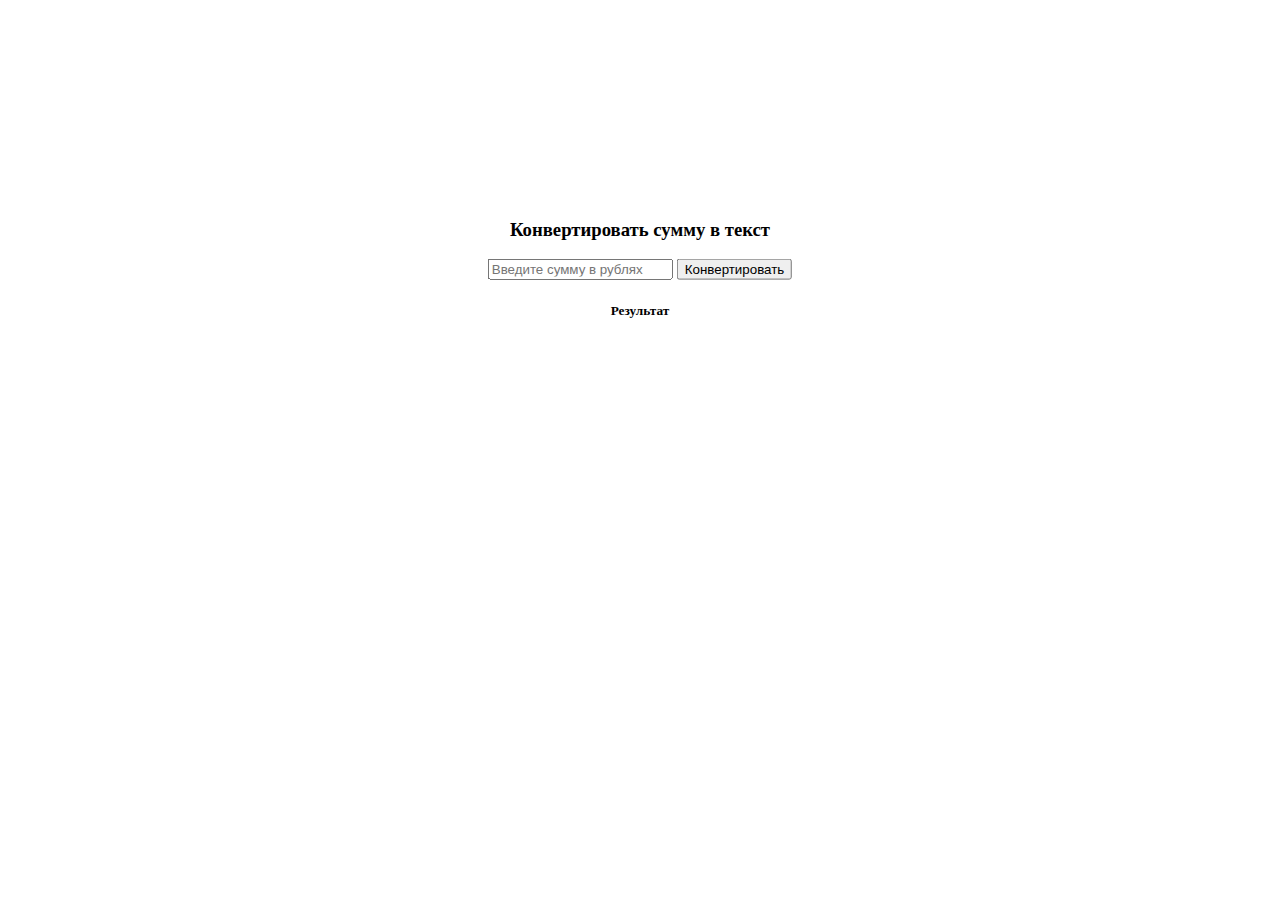
==== index.html @ d09f30a4 "Добавлен скелет страницы для конвертации в web" ====
<!DOCTYPE html>
<html>
  <head>
    <link
      href="https://cdn.jsdelivr.net/npm/bootstrap@5.3.0-alpha1/dist/css/bootstrap.min.css"
      rel="stylesheet"
      integrity="sha384-GLhlTQ8iRABdZLl6O3oVMWSktQOp6b7In1Zl3/Jr59b6EGGoI1aFkw7cmDA6j6gD"
      crossorigin="anonymous"
    />
    <script
      src="https://cdn.jsdelivr.net/npm/bootstrap@5.3.0-alpha1/dist/js/bootstrap.bundle.min.js"
      integrity="sha384-w76AqPfDkMBDXo30jS1Sgez6pr3x5MlQ1ZAGC+nuZB+EYdgRZgiwxhTBTkF7CXvN"
      crossorigin="anonymous"
    ></script>
    <title>Numbers to text</title>
    <style>
      .mainContainer {
        max-width: 900px;
        margin: 0;
        border: 3px #638fff;
        border-radius: 20px;
        padding: 30px;
        position: absolute;
        top: 30%;
        left: 50%;
        margin-right: -50%;
        transform: translate(-50%, -50%);
      }
      h3, h5 {
        text-align: center;
      }
    </style>
  </head>
  <body>
    <div class="mainContainer">
      <h3 class="mb-3">Конвертировать сумму в текст</h3>
      <div class="input-group mb-3">
        <input
          type="text"
          class="form-control"
          placeholder="Введите сумму в рублях"
          aria-describedby="button-addon2"
        />
        <button
          class="btn btn-outline-secondary"
          type="button"
          id="button-addon2"
        >
          Конвертировать
        </button>
      </div>
      <h5>Результат</h5>
    </div>
  </body>
</html>
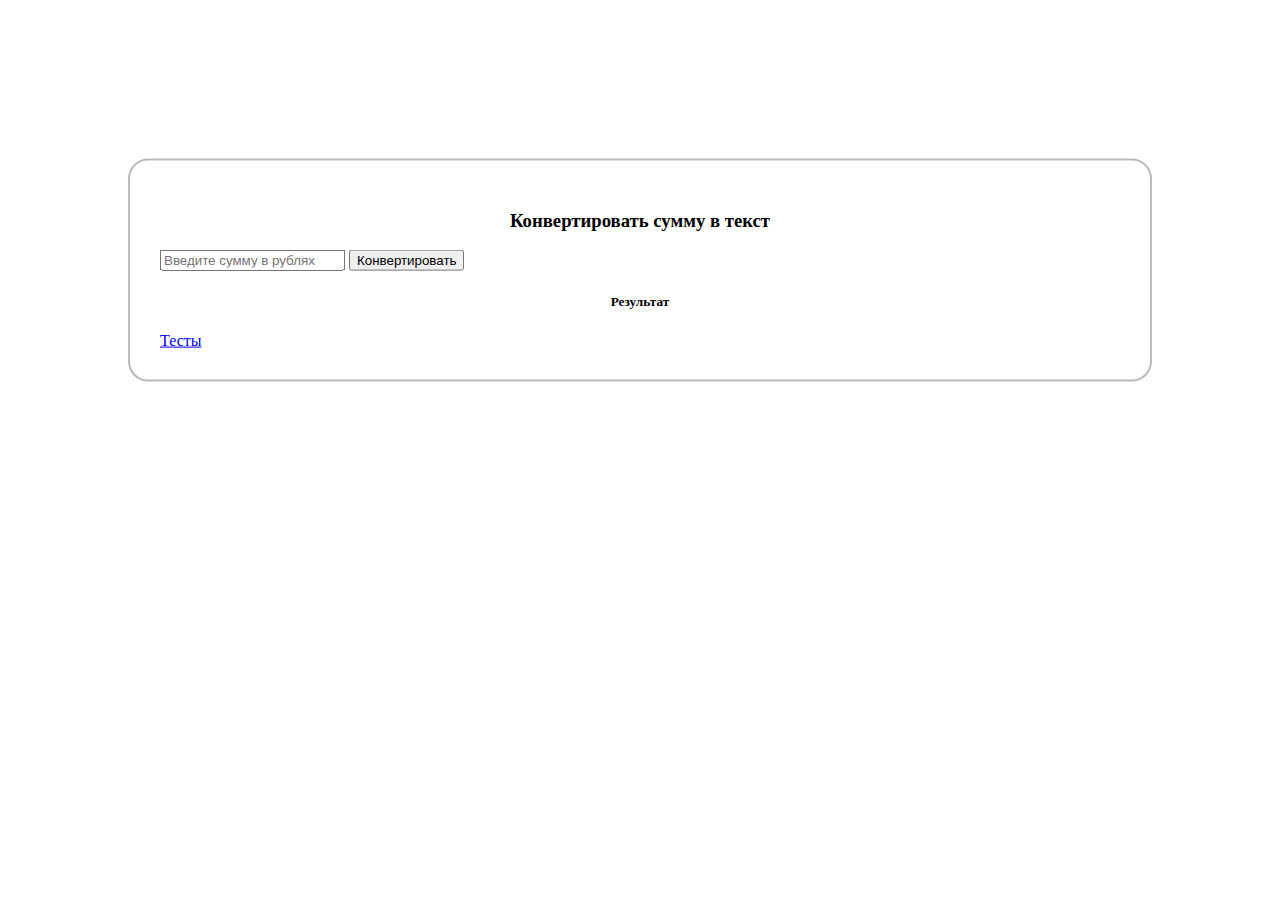
==== commit a12693aa: "release" ====
--- a/index.html
+++ b/index.html
@@ -12,12 +12,14 @@
       integrity="sha384-w76AqPfDkMBDXo30jS1Sgez6pr3x5MlQ1ZAGC+nuZB+EYdgRZgiwxhTBTkF7CXvN"
       crossorigin="anonymous"
     ></script>
+    <script src="https://snipp.ru/cdn/jquery/2.1.1/jquery.min.js"></script>
+    <script src="./numToText.js"></script>
     <title>Numbers to text</title>
     <style>
       .mainContainer {
-        max-width: 900px;
+        width: 75%;
         margin: 0;
-        border: 3px #638fff;
+        border: solid 2px #3e3e3e5b;
         border-radius: 20px;
         padding: 30px;
         position: absolute;
@@ -26,8 +28,13 @@
         margin-right: -50%;
         transform: translate(-50%, -50%);
       }
-      h3, h5 {
+      h3,
+      h5 {
         text-align: center;
+      }
+      h5 {
+        margin-left: 50px;
+        margin-right: 50px;
       }
     </style>
   </head>
@@ -40,16 +47,34 @@
           class="form-control"
           placeholder="Введите сумму в рублях"
           aria-describedby="button-addon2"
+          id="inputValue"
         />
         <button
           class="btn btn-outline-secondary"
           type="button"
-          id="button-addon2"
+          id="convertButton"
+          onclick="{
+            const inputValue = document.getElementById('inputValue').value
+            document.getElementById('result').innerHTML = !!inputValue ? numToText(inputValue) : 'Результат'
+                    }"
         >
           Конвертировать
         </button>
       </div>
-      <h5>Результат</h5>
+      <h5 id="result">Результат</h5>
+      <div class="d-grid gap-2 mt-3">
+        <a class="btn btn-outline-secondary" type="button" href="./tests.html">
+          Тесты
+        </a>
+      </div>
     </div>
   </body>
+  <script>
+    $("#inputValue").keyup(function (event) {
+      if (event.keyCode == 13) {
+        $("#convertButton").click();
+        //$(this).val("");
+      }
+    });
+  </script>
 </html>
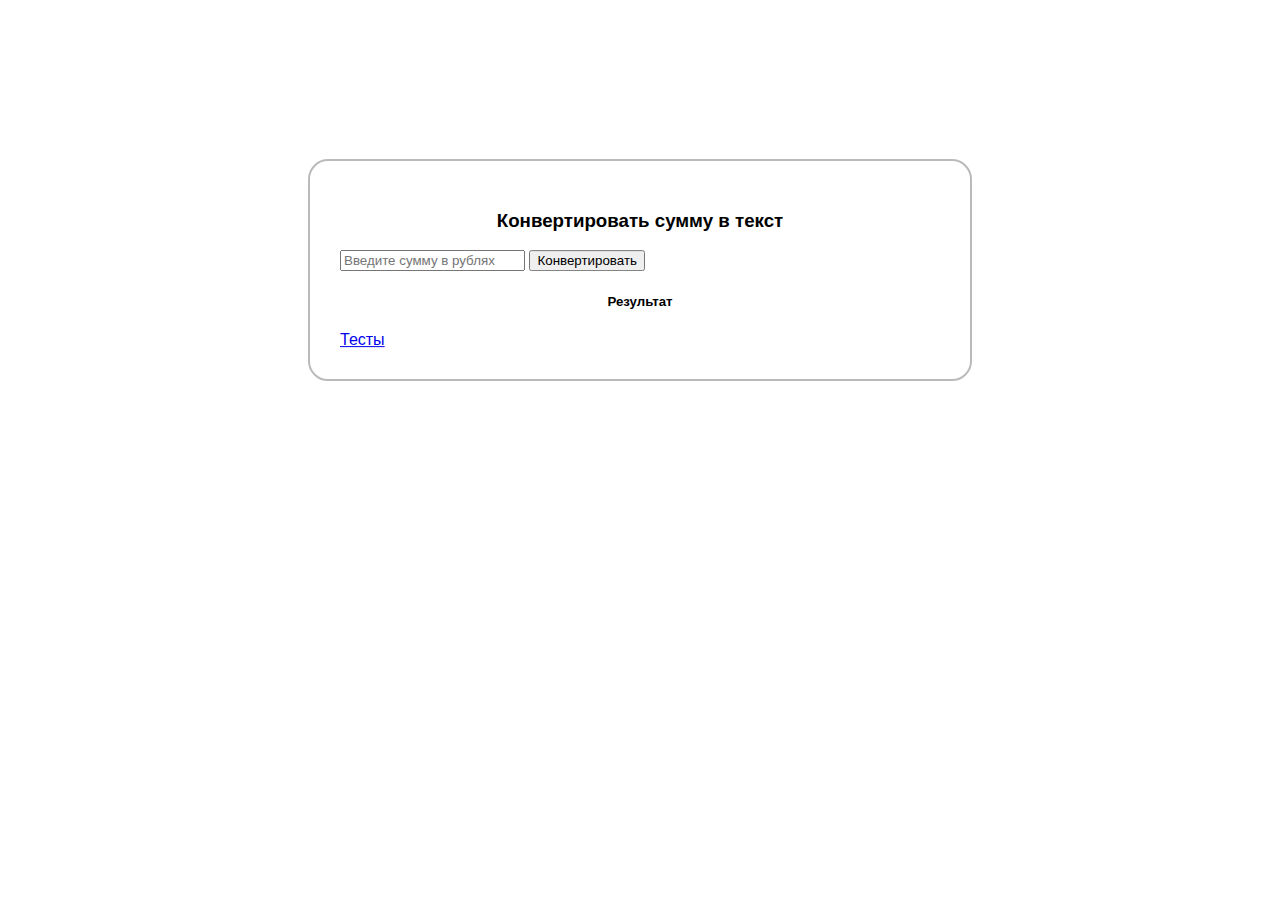
==== commit f8479235: "web interface improved" ====
--- a/index.html
+++ b/index.html
@@ -16,8 +16,12 @@
     <script src="./numToText.js"></script>
     <title>Numbers to text</title>
     <style>
+      body {
+        font-family: 'Roboto', sans-serif;
+      }
       .mainContainer {
-        width: 75%;
+        width: 90%;
+        max-width: 600px;
         margin: 0;
         border: solid 2px #3e3e3e5b;
         border-radius: 20px;
@@ -27,6 +31,10 @@
         left: 50%;
         margin-right: -50%;
         transform: translate(-50%, -50%);
+        transition: 0.6s ease-out;
+      }
+      .mainContainer:hover {
+        box-shadow: 0 0 50px  #3e3e3e7f;
       }
       h3,
       h5 {
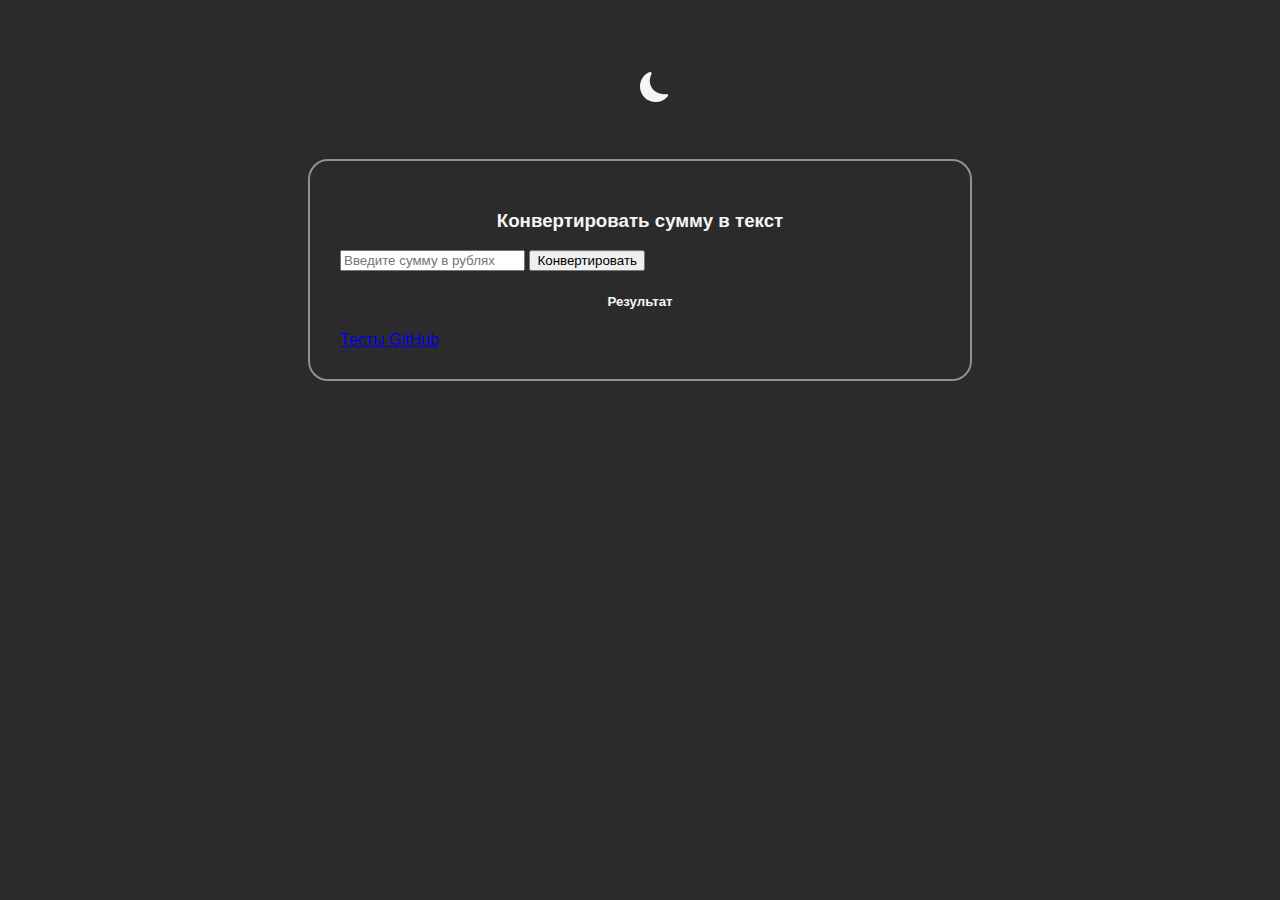
==== commit c18ae53a: "add day/nigth switch" ====
--- a/index.html
+++ b/index.html
@@ -17,13 +17,13 @@
     <title>Numbers to text</title>
     <style>
       body {
-        font-family: 'Roboto', sans-serif;
+        font-family: "Roboto", sans-serif;
+        transition: 1s;
       }
-      .mainContainer {
+      #mainContainer {
         width: 90%;
         max-width: 600px;
         margin: 0;
-        border: solid 2px #3e3e3e5b;
         border-radius: 20px;
         padding: 30px;
         position: absolute;
@@ -33,21 +33,97 @@
         transform: translate(-50%, -50%);
         transition: 0.6s ease-out;
       }
-      .mainContainer:hover {
-        box-shadow: 0 0 50px  #3e3e3e7f;
+      .day {
+        border: solid 2px rgb(144, 144, 144);
+        color: rgb(10, 10, 10);
+      }
+      .nigth {
+        border: solid 2px rgb(144, 144, 144);
+        color: rgb(245, 245, 245);
+      }
+      .day:hover {
+        border: solid 2px #0000005b;
+        box-shadow: 0 0 50px #4d4d4d7f;
+        background-color: rgb(245, 245, 245);
+      }
+      .nigth:hover {
+        border: solid 2px #ffffff5b;
+        box-shadow: 0 0 50px #a4a4a47f;
+        background-color: #242424;
+      }
+      
+      .settings {
+        left: 50%;
+        margin-right: -50%;
+        top: 8%;
+        transform: translate(-50%, -50%);
+        background-color: rgba(255, 0, 0, 0.26);
+        position: absolute;
+        text-align: center;
+      }
+      .logoDN {
+        position: absolute;
+        transition: 0.6s ease-out;
+      }
+      .logoDN:hover {
+        scale: 150%;
+      }
+      #dayLogo {
+        color: rgb(0, 0, 0);
+        display: none;
       }
       h3,
       h5 {
         text-align: center;
       }
-      h5 {
+      /* h5 {
         margin-left: 50px;
         margin-right: 50px;
-      }
+      } */
     </style>
   </head>
-  <body>
-    <div class="mainContainer">
+  <body style="background-color: #2b2b2b; color: rgb(245, 245, 245);">
+    <div class="settings">
+      <svg
+        id="nigthLogo"
+        xmlns="http://www.w3.org/2000/svg"
+        width="30"
+        height="30"
+        fill="currentColor"
+        class="bi bi-moon-fill logoDN"
+        viewBox="0 0 16 16"
+        onclick="{
+          document.getElementById('nigthLogo').style.display = 'none';
+          document.getElementById('dayLogo').style.display = 'block';
+          document.getElementById('mainContainer').className = 'day';
+          document.querySelector('body').style.backgroundColor = 'rgb(245, 245, 245)'
+        }"
+      >
+        <path
+          d="M6 .278a.768.768 0 0 1 .08.858 7.208 7.208 0 0 0-.878 3.46c0 4.021 3.278 7.277 7.318 7.277.527 0 1.04-.055 1.533-.16a.787.787 0 0 1 .81.316.733.733 0 0 1-.031.893A8.349 8.349 0 0 1 8.344 16C3.734 16 0 12.286 0 7.71 0 4.266 2.114 1.312 5.124.06A.752.752 0 0 1 6 .278z"
+        />
+      </svg>
+      <svg
+        id="dayLogo"
+        xmlns="http://www.w3.org/2000/svg"
+        width="30"
+        height="30"
+        fill="currentColor"
+        class="bi bi-brightness-high-fill logoDN"
+        viewBox="0 0 16 16"
+        onclick="{
+          document.getElementById('dayLogo').style.display = 'none';
+          document.getElementById('nigthLogo').style.display = 'block';
+          document.getElementById('mainContainer').className = 'nigth';
+          document.querySelector('body').style.backgroundColor = '#2b2b2b'
+        }"
+      >
+        <path
+          d="M12 8a4 4 0 1 1-8 0 4 4 0 0 1 8 0zM8 0a.5.5 0 0 1 .5.5v2a.5.5 0 0 1-1 0v-2A.5.5 0 0 1 8 0zm0 13a.5.5 0 0 1 .5.5v2a.5.5 0 0 1-1 0v-2A.5.5 0 0 1 8 13zm8-5a.5.5 0 0 1-.5.5h-2a.5.5 0 0 1 0-1h2a.5.5 0 0 1 .5.5zM3 8a.5.5 0 0 1-.5.5h-2a.5.5 0 0 1 0-1h2A.5.5 0 0 1 3 8zm10.657-5.657a.5.5 0 0 1 0 .707l-1.414 1.415a.5.5 0 1 1-.707-.708l1.414-1.414a.5.5 0 0 1 .707 0zm-9.193 9.193a.5.5 0 0 1 0 .707L3.05 13.657a.5.5 0 0 1-.707-.707l1.414-1.414a.5.5 0 0 1 .707 0zm9.193 2.121a.5.5 0 0 1-.707 0l-1.414-1.414a.5.5 0 0 1 .707-.707l1.414 1.414a.5.5 0 0 1 0 .707zM4.464 4.465a.5.5 0 0 1-.707 0L2.343 3.05a.5.5 0 1 1 .707-.707l1.414 1.414a.5.5 0 0 1 0 .708z"
+        />
+      </svg>
+    </div>
+    <div id="mainContainer" class="nigth">
       <h3 class="mb-3">Конвертировать сумму в текст</h3>
       <div class="input-group mb-3">
         <input
@@ -74,6 +150,13 @@
         <a class="btn btn-outline-secondary" type="button" href="./tests.html">
           Тесты
         </a>
+        <a
+          class="btn btn-outline-secondary"
+          type="button"
+          href="https://github.com/igoromashov/numToText"
+        >
+          GitHub
+        </a>
       </div>
     </div>
   </body>
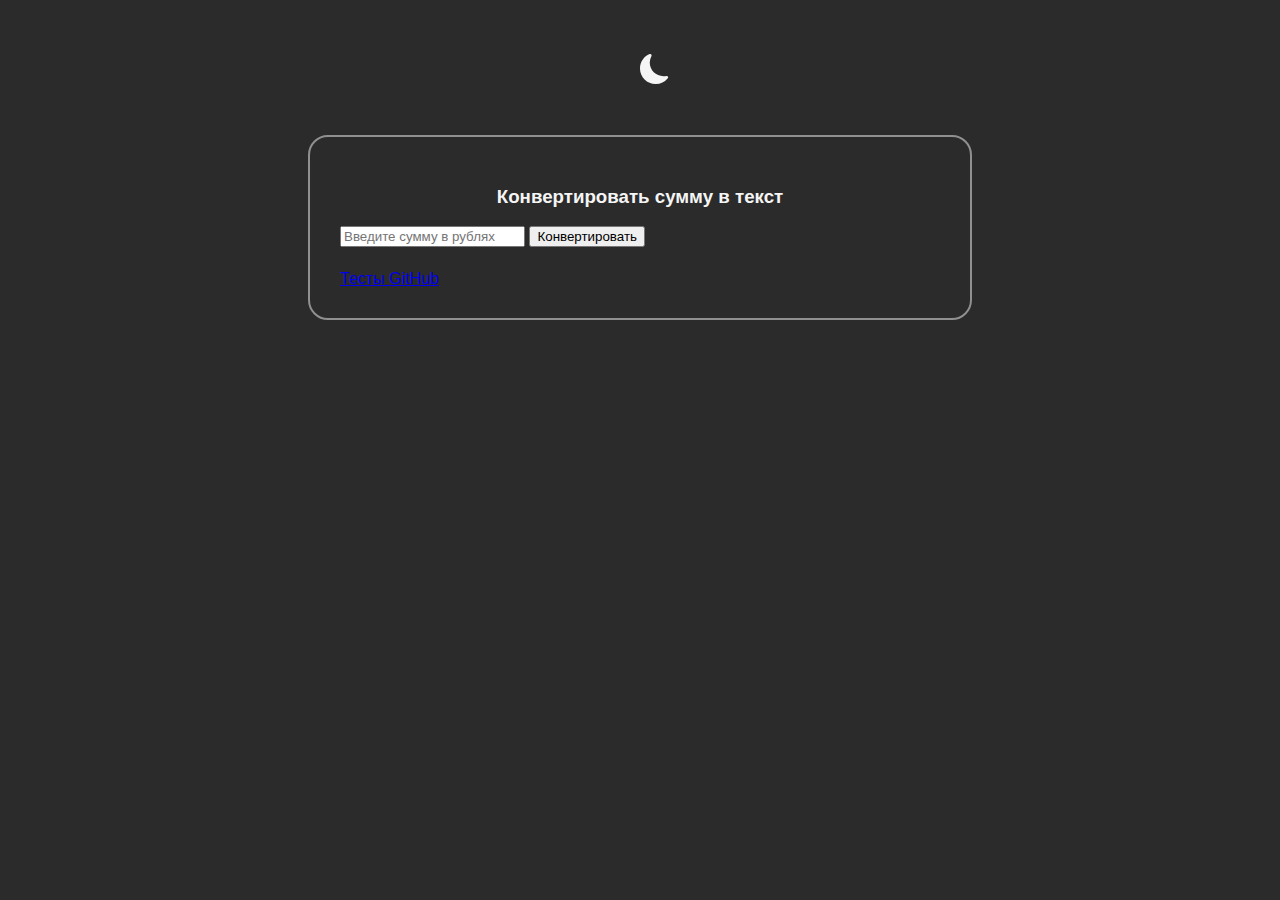
==== commit 479f20e6: "added few feature" ====
--- a/index.html
+++ b/index.html
@@ -20,18 +20,34 @@
         font-family: "Roboto", sans-serif;
         transition: 1s;
       }
+      h3,
+      h5 {
+        text-align: center;
+      }
+      #dayLogo {
+        color: rgb(0, 0, 0);
+        display: none;
+      }
       #mainContainer {
+        top: 15%;
+        transition: 0.6s ease-out;
+      }
+      #alert {
+        display: none;
+        align-items: center;
+        bottom: 10%;
+      }
+      #mainContainer,
+      #alert {
+        position: absolute;
         width: 90%;
         max-width: 600px;
         margin: 0;
         border-radius: 20px;
         padding: 30px;
-        position: absolute;
-        top: 30%;
         left: 50%;
         margin-right: -50%;
-        transform: translate(-50%, -50%);
-        transition: 0.6s ease-out;
+        transform: translate(-50%, 0);
       }
       .day {
         border: solid 2px rgb(144, 144, 144);
@@ -41,21 +57,20 @@
         border: solid 2px rgb(144, 144, 144);
         color: rgb(245, 245, 245);
       }
-      .day:hover {
+      #mainContainer.day:hover {
         border: solid 2px #0000005b;
         box-shadow: 0 0 50px #4d4d4d7f;
         background-color: rgb(245, 245, 245);
       }
-      .nigth:hover {
+      #mainContainer.nigth:hover {
         border: solid 2px #ffffff5b;
         box-shadow: 0 0 50px #a4a4a47f;
         background-color: #242424;
       }
-      
       .settings {
         left: 50%;
         margin-right: -50%;
-        top: 8%;
+        top: 6%;
         transform: translate(-50%, -50%);
         background-color: rgba(255, 0, 0, 0.26);
         position: absolute;
@@ -68,21 +83,9 @@
       .logoDN:hover {
         scale: 150%;
       }
-      #dayLogo {
-        color: rgb(0, 0, 0);
-        display: none;
-      }
-      h3,
-      h5 {
-        text-align: center;
-      }
-      /* h5 {
-        margin-left: 50px;
-        margin-right: 50px;
-      } */
     </style>
   </head>
-  <body style="background-color: #2b2b2b; color: rgb(245, 245, 245);">
+  <body style="background-color: #2b2b2b; color: rgb(245, 245, 245)">
     <div class="settings">
       <svg
         id="nigthLogo"
@@ -96,6 +99,7 @@
           document.getElementById('nigthLogo').style.display = 'none';
           document.getElementById('dayLogo').style.display = 'block';
           document.getElementById('mainContainer').className = 'day';
+          document.getElementById('alert').className = 'day';
           document.querySelector('body').style.backgroundColor = 'rgb(245, 245, 245)'
         }"
       >
@@ -115,6 +119,7 @@
           document.getElementById('dayLogo').style.display = 'none';
           document.getElementById('nigthLogo').style.display = 'block';
           document.getElementById('mainContainer').className = 'nigth';
+          document.getElementById('alert').className = 'nigth';
           document.querySelector('body').style.backgroundColor = '#2b2b2b'
         }"
       >
@@ -138,15 +143,59 @@
           type="button"
           id="convertButton"
           onclick="{
-            const inputValue = document.getElementById('inputValue').value
-            document.getElementById('result').innerHTML = !!inputValue ? numToText(inputValue) : 'Результат'
-                    }"
+            const inputValue = document.getElementById('inputValue').value;
+            const result = document.getElementById('result');
+            const copyStyle = document.getElementById('copy').style;
+            document.getElementById('alert').style.display = 'none';
+            if (!!inputValue) {
+              result.style.display = 'block';
+              copyStyle.display = 'block';
+              const res = numToText(inputValue);
+              result.innerHTML = res;
+              console.log(res)
+              if (res === 'ОШИБКА: введены невалидные данные') {
+                copyStyle.display = 'none';
+              }
+            } else {
+              result.style.display = 'none';
+              copyStyle.display = 'none';
+            }
+          }"
         >
           Конвертировать
         </button>
       </div>
-      <h5 id="result">Результат</h5>
+      <h5 id="result"></h5>
       <div class="d-grid gap-2 mt-3">
+        <button
+          id="copy"
+          style="display: none"
+          type="button"
+          class="btn btn-outline-primary"
+          onclick="{
+            const result = document.getElementById('result').innerHTML;
+            const alert = document.getElementById('alert');
+            const alertIconOk = document.getElementById('alertOK');
+            navigator.clipboard.writeText(result)
+            .then(() => {
+              console.log('Текст успешно скопирован')
+              alert.style.display = 'flex';
+              alertIconOk.display = 'block';
+              $(function () {
+                $('#alert').delay(1500).fadeOut(750);
+              });
+            })
+            .catch(err => {
+              console.error('Ошибка копирования: ', err);
+              alert.style.backgroundColor = 'rgba(255, 0, 0, 0.26)';
+              alert.innerHTML = 'Ошибка копирования';
+              alertIconOk.display = 'none'
+              alert.style.display = 'flex';
+            })
+          }"
+        >
+          Скопировать результат в буфер обмена
+        </button>
         <a class="btn btn-outline-secondary" type="button" href="./tests.html">
           Тесты
         </a>
@@ -159,6 +208,26 @@
         </a>
       </div>
     </div>
+    <div id="alert" class="nigth">
+      <svg
+        id="alertOK"
+        xmlns="http://www.w3.org/2000/svg"
+        width="30"
+        height="30"
+        fill="currentColor"
+        class="bi bi-clipboard-check-fill"
+        viewBox="0 0 16 16"
+        style="margin-right: 30px"
+      >
+        <path
+          d="M6.5 0A1.5 1.5 0 0 0 5 1.5v1A1.5 1.5 0 0 0 6.5 4h3A1.5 1.5 0 0 0 11 2.5v-1A1.5 1.5 0 0 0 9.5 0h-3Zm3 1a.5.5 0 0 1 .5.5v1a.5.5 0 0 1-.5.5h-3a.5.5 0 0 1-.5-.5v-1a.5.5 0 0 1 .5-.5h3Z"
+        />
+        <path
+          d="M4 1.5H3a2 2 0 0 0-2 2V14a2 2 0 0 0 2 2h10a2 2 0 0 0 2-2V3.5a2 2 0 0 0-2-2h-1v1A2.5 2.5 0 0 1 9.5 5h-3A2.5 2.5 0 0 1 4 2.5v-1Zm6.854 7.354-3 3a.5.5 0 0 1-.708 0l-1.5-1.5a.5.5 0 0 1 .708-.708L7.5 10.793l2.646-2.647a.5.5 0 0 1 .708.708Z"
+        />
+      </svg>
+      Результат скопирован в буфер обмена
+    </div>
   </body>
   <script>
     $("#inputValue").keyup(function (event) {
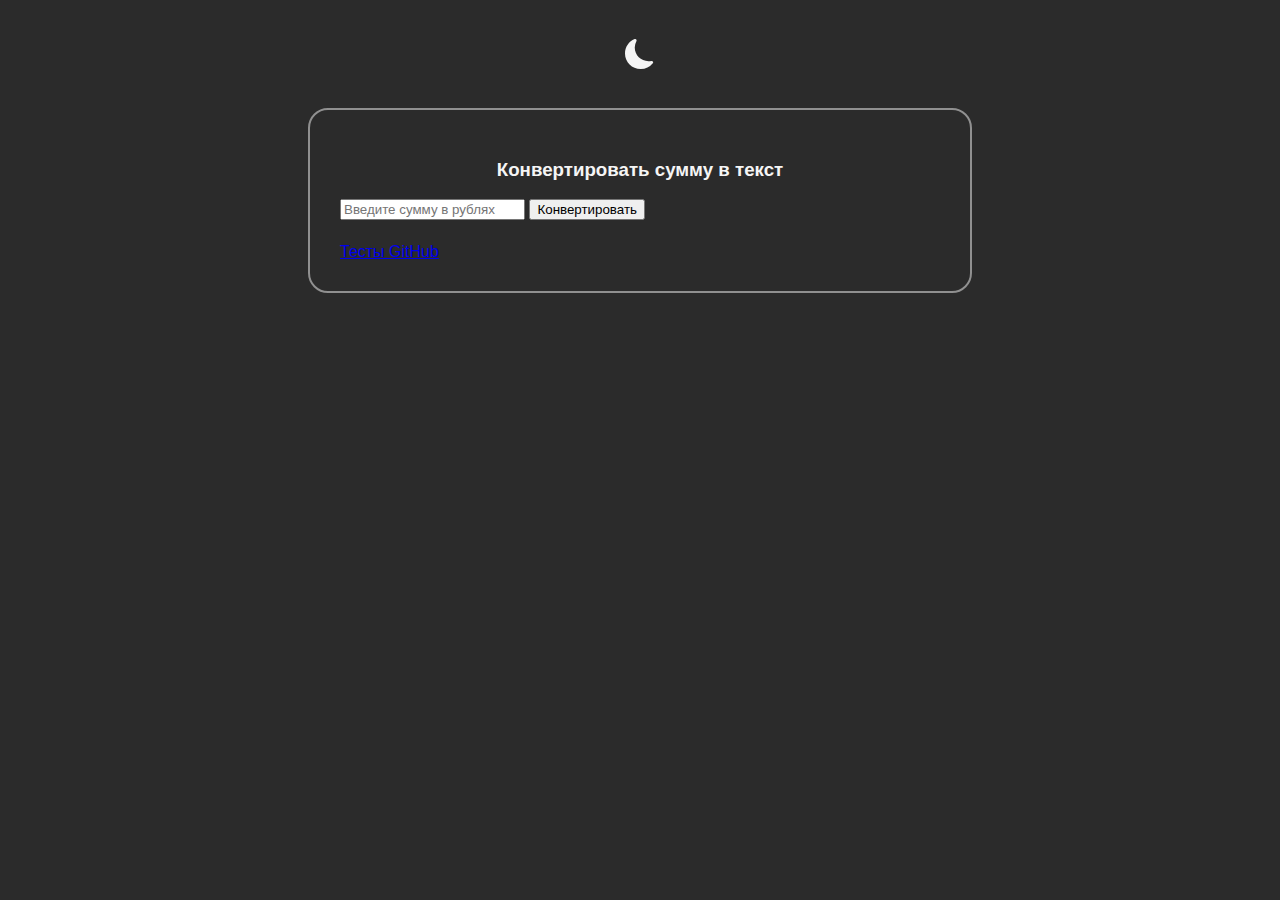
==== commit 1aaeb74b: "added few feature" ====
--- a/index.html
+++ b/index.html
@@ -29,13 +29,13 @@
         display: none;
       }
       #mainContainer {
-        top: 15%;
+        top: 12%;
         transition: 0.6s ease-out;
       }
       #alert {
         display: none;
         align-items: center;
-        bottom: 10%;
+        bottom: 5%;
       }
       #mainContainer,
       #alert {
@@ -68,13 +68,19 @@
         background-color: #242424;
       }
       .settings {
+        width: 90%;
+        max-width: 600px;
+        padding: 0;
         left: 50%;
         margin-right: -50%;
         top: 6%;
         transform: translate(-50%, -50%);
         background-color: rgba(255, 0, 0, 0.26);
         position: absolute;
-        text-align: center;
+        display: flex;
+        justify-content: center;
+
+        align-items: center;
       }
       .logoDN {
         position: absolute;
